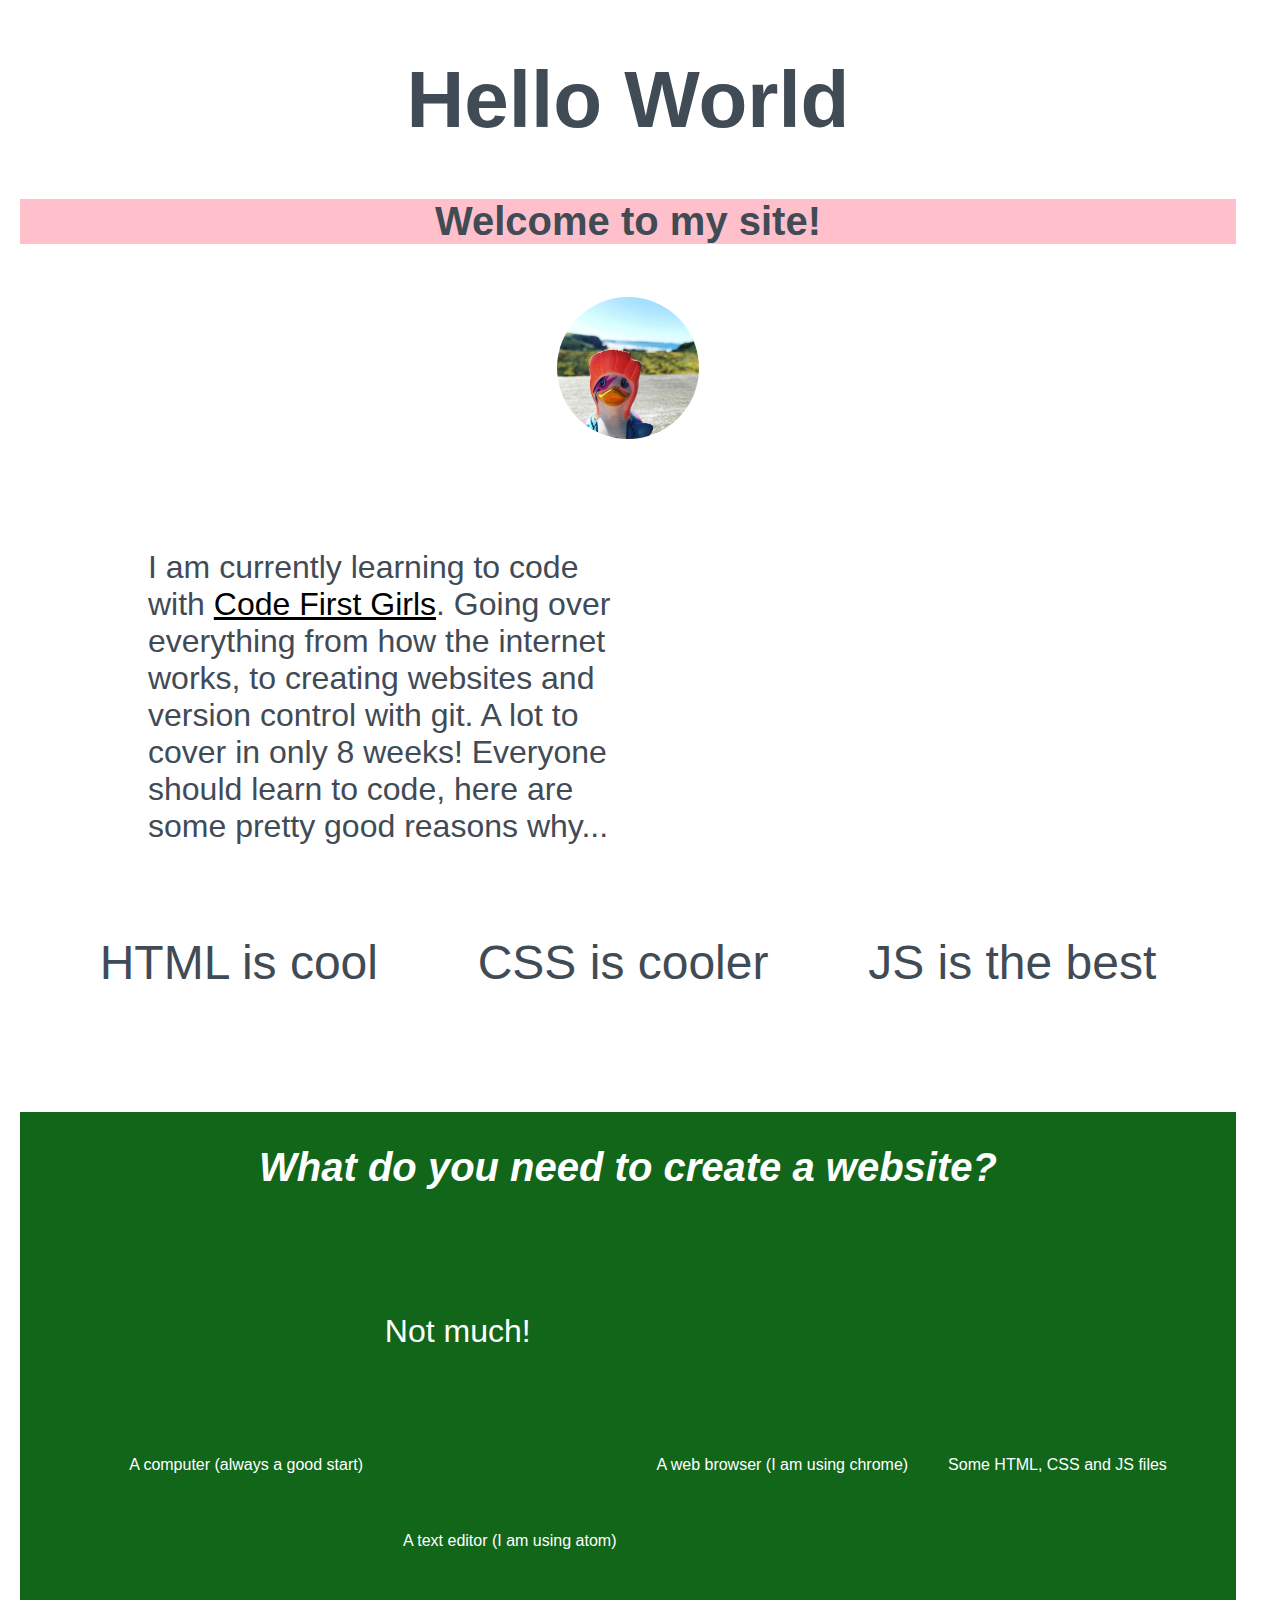
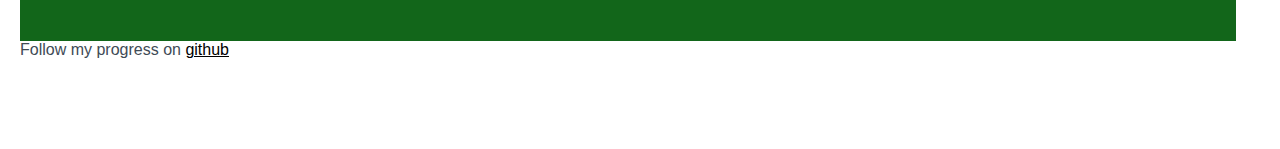
==== html/index.html @ ea61af94 "Inital commit" ====
<!DOCTYPE html>
<html>
<head>
  <title>First Site</title>
  <link rel="stylesheet" type="text/css" href="../css/styles.css">
</head>
<body>
<div>
<h1> Hello World </h1>
<h2 class="contrast2"> Welcome to my site! </h2>
<img src="duck.jpg" alt="A Local Image" height="142" width="142">
</div>
<div>
<p>
I am currently learning to code with <a href="https://codefirstgirls.org.uk/" target="_blank">Code First Girls</a>. Going over everything from how the
internet works, to creating websites and version control with git. A lot to cover in only 8 weeks!
Everyone should learn to code, here are some pretty good reasons why...
</p>
<ol>
  <li> HTML is cool </li>
<li>CSS is cooler</li>
<li>JS is the best</li>
</ol>

</div>

<div class="contrast">
<h2><i><em>What do you need to create a website?</em></i>
</h2>
<p>
Not much!
</p>
<ul>
  <li>A computer (always a good start)</li>
<li id="lower">A text editor (I am using atom)</li>
<li id="lowest">A web browser (I am using chrome)</li>
<li>Some HTML, CSS and JS files</li>
</ul>
</div>
</body>

Follow my progress on <a href="https://github.com/" target="_blank">github</p>
---- css/styles.css ----
body {
  color:rgb(65,75,86);
  font-family: arial;
  margin: 20px;
}
div {
  min-height:10vh;
  width: 95vw;
}
h1, h2 {
  text-align: center;
}
h1 {
  font-size: 5em;
}
h2 {
  font-size: 2.5em;
}
img {
  display: flex;
  padding: 20px;
  margin: 0 auto;
  border-radius: 130px;
}
p {
  width: 40%;
  margin: 10vh 10vw;
  font-size: 2em;
}
a {
  color: rgb(0,0,0);
}
ol {
  list-style: none;
  padding: 0;
  margin-bottom: 10%;
  font-size: 3em;
  display: flex;
  justify-content: space-evenly;
}
li#lower {
  margin-top: 7%;
}
li#lowest {
  margin-bottom: 14%;
}
div.contrast {
  background-color: rgb(18,102,26);
  color: rgb(255,255,255);
  display: flex;
  justify-content: center;
  align-items: center;
  flex-direction: column;

}
h2.contrast2 {
  background-color: pink;
}
ul {
  list-style: none;
  display: flex;
}
li {
  margin: 0 20px;
  transition: 0.6s ease;
}
li:hover {
  font-size: 1.2em;
  transition: 0.6s ease;
}
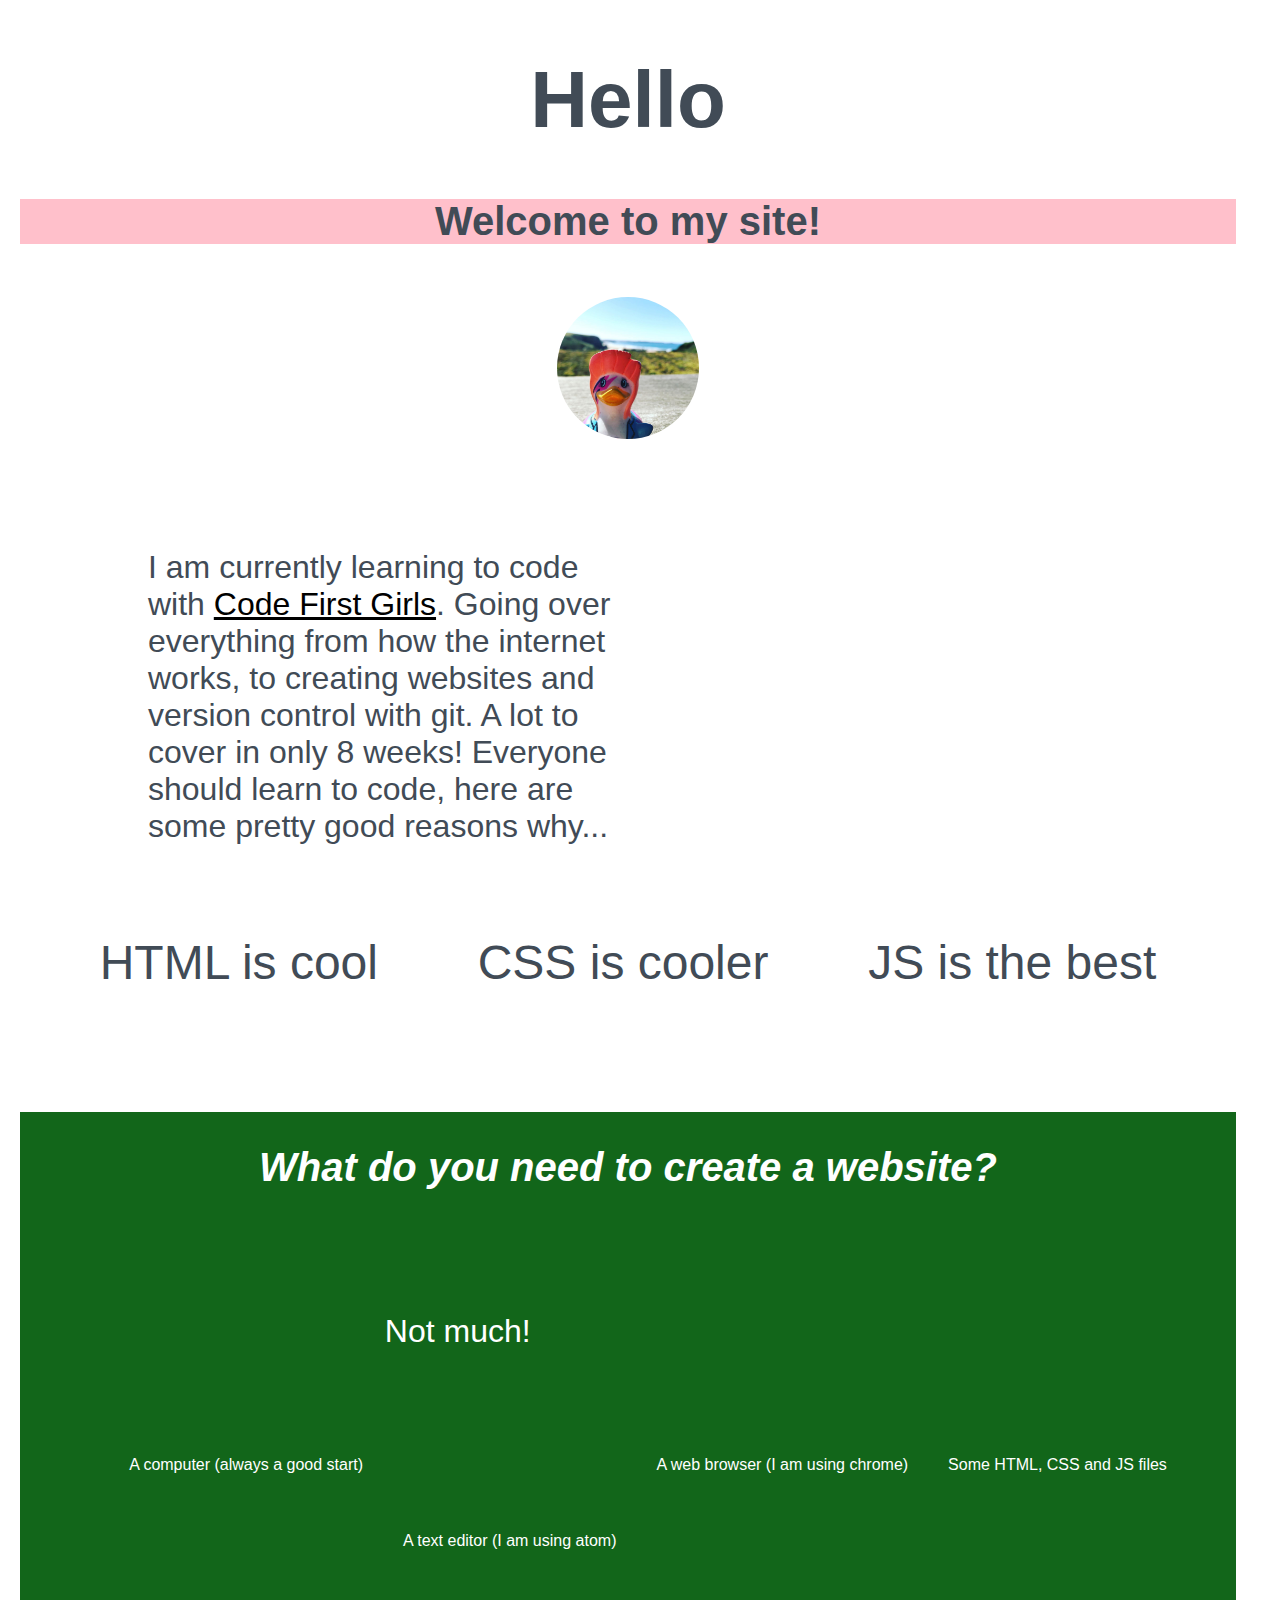
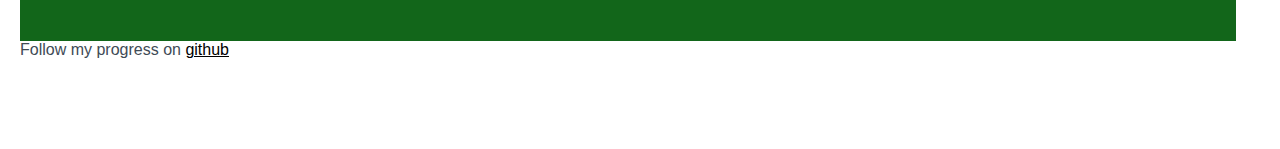
==== commit fa73550c: "Updated hello world" ====
--- a/html/index.html
+++ b/html/index.html
@@ -6,7 +6,7 @@
 </head>
 <body>
 <div>
-<h1> Hello World </h1>
+<h1> Hello</h1>
 <h2 class="contrast2"> Welcome to my site! </h2>
 <img src="duck.jpg" alt="A Local Image" height="142" width="142">
 </div>
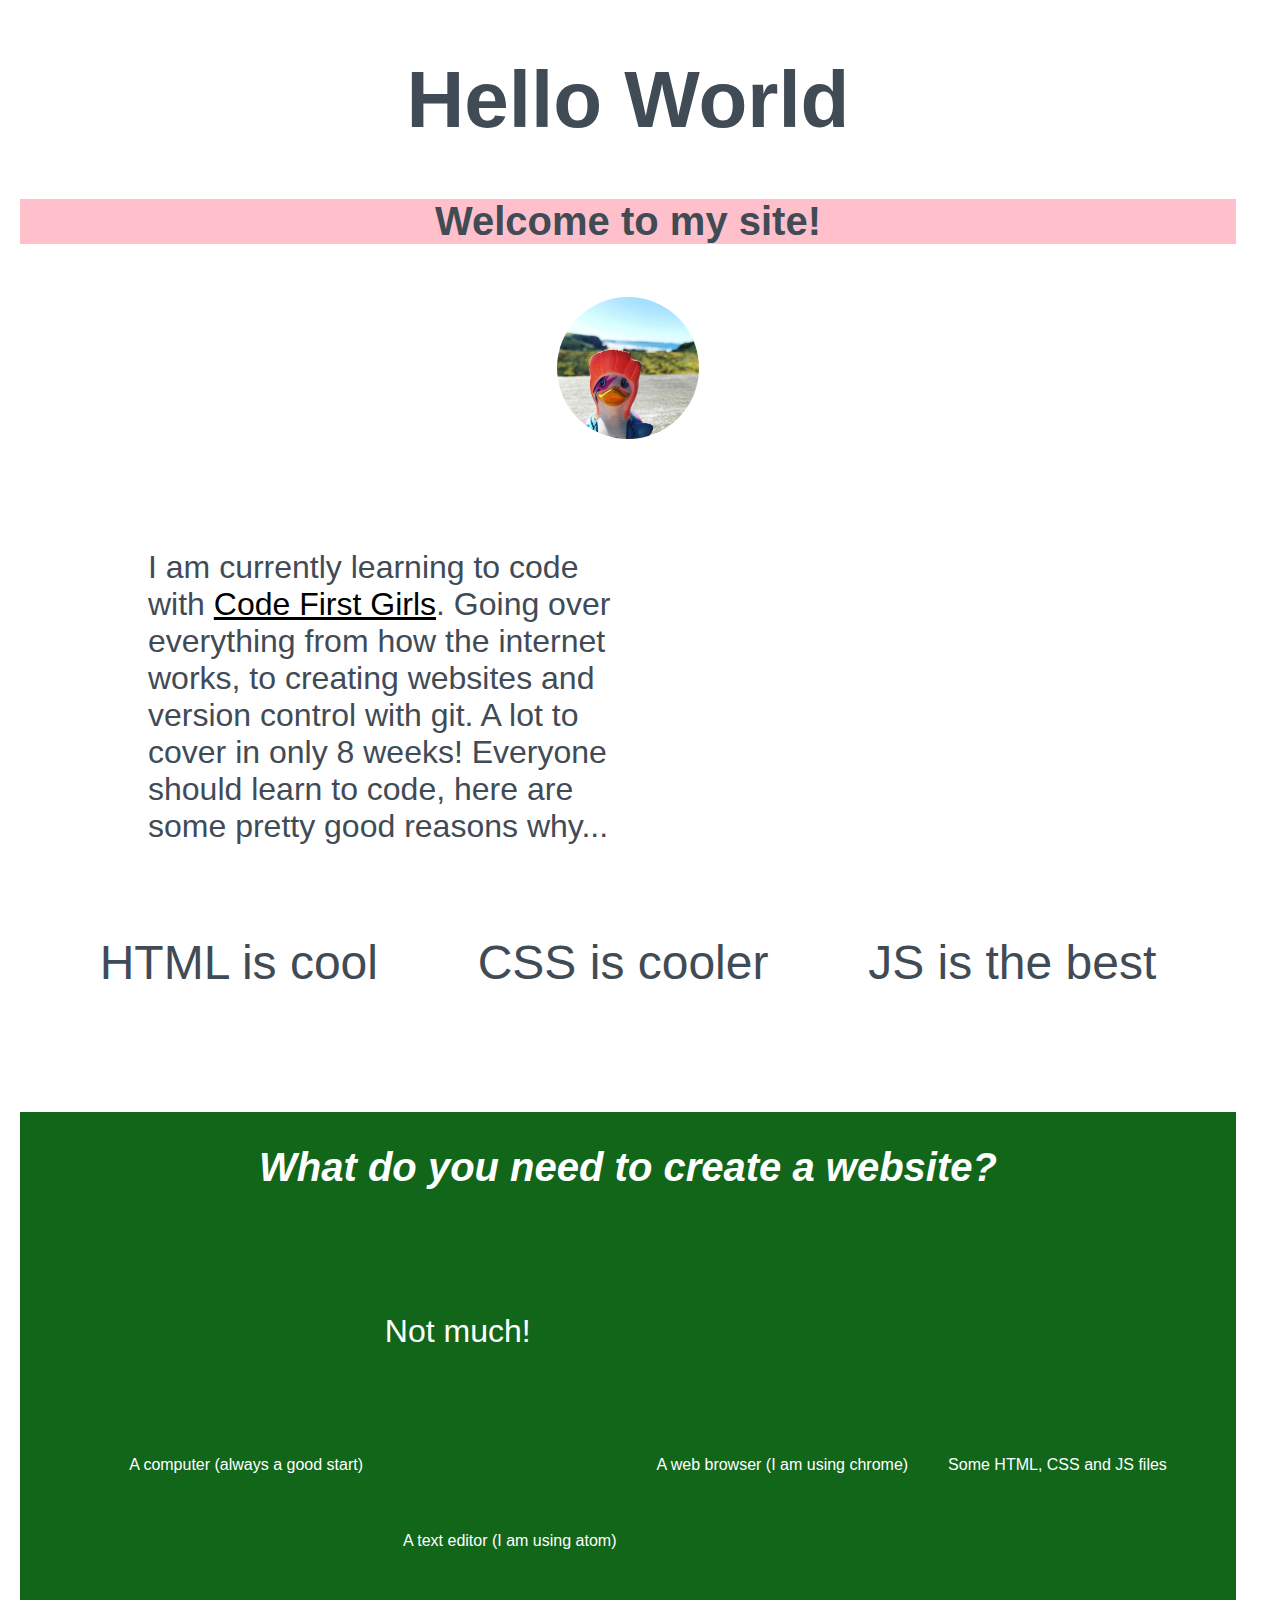
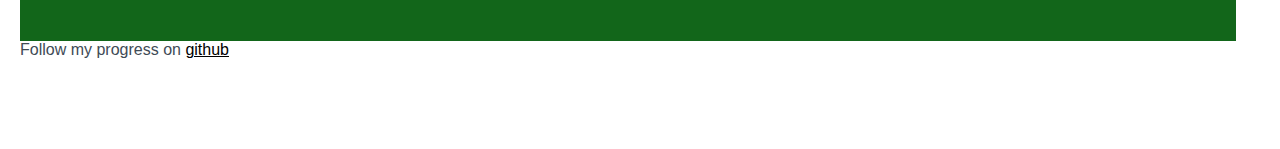
==== commit b4761f37: "Revert "Updated hello world"" ====
--- a/html/index.html
+++ b/html/index.html
@@ -6,7 +6,7 @@
 </head>
 <body>
 <div>
-<h1> Hello</h1>
+<h1> Hello World </h1>
 <h2 class="contrast2"> Welcome to my site! </h2>
 <img src="duck.jpg" alt="A Local Image" height="142" width="142">
 </div>
